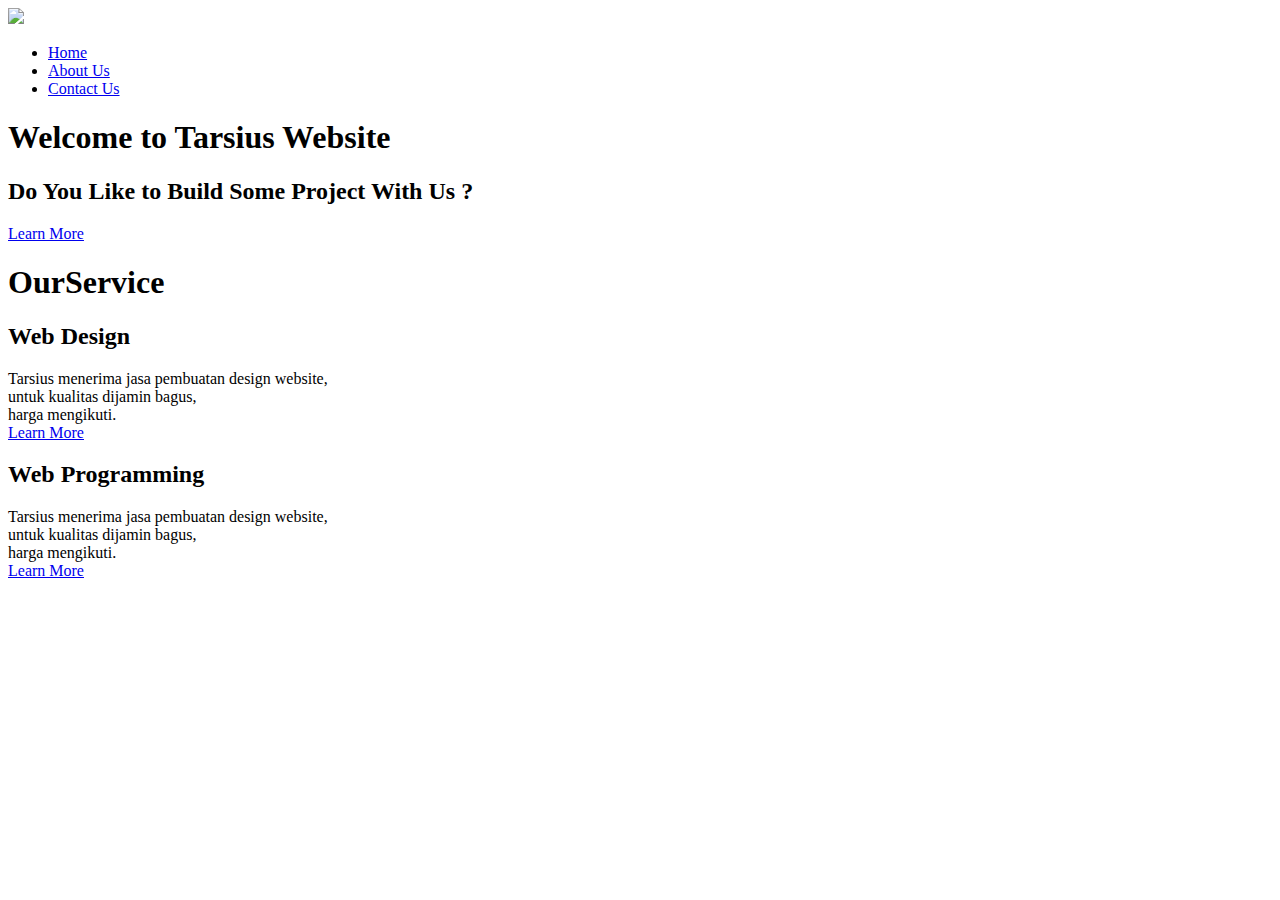
==== index.html @ 2324e8df "Add files via upload" ====
<!DOCTYPE html>
<html lang="en">
<head>
    <meta charset="UTF-8">
    <meta name="viewport" content="width=device-width, initial-scale=1.0"/>
    <link href="resources/css/style.css" type="text/css" rel="stylesheet">
    <title>... Tarsius Force Official Website ...</title>
</head>
<body>

<div id="header">
    <div class="center">
        <div id="logo">
            <img src ="resources/images/logo.png" align="tarsius force logo">
        </div>

        <div class="navigation">
            <ul>
                <li><a href="#">Home</a></li>
                <li><a href="#">About Us</a></li>
                <li><a href="#">Contact Us</a></li>
            </ul>

        </div>

        <div class="clear"></div>
    </div>
</div>



<div id="banner">

    <div class="center">
        <h1>Welcome to Tarsius Website</h1>
        <h2>Do You Like to Build Some Project With Us ?</h2>
        <a href="#" class="btn-primary">Learn More</a>
    </div>

</div>

<!--this for our services!-->
<div id="our-services">

    <div class="center">

        <h1 class="title-content">Our<span>Service</span></h1>
        <div class="content">
            <div class="content-list">
                <div class="list-services">
                     <h2>Web Design</h2>
                    <div class="text">
                        Tarsius menerima jasa pembuatan design website, <br>
                        untuk kualitas dijamin bagus, <br>
                        harga mengikuti.<br>
                    </div>
                    <div class="button">
                        <a href="#">Learn More</a>
                    </div>
                </div>
                <div class="list-services">
                    <h2>Web Programming</h2>
                    <div class="text">
                        Tarsius menerima jasa pembuatan design website, <br>
                        untuk kualitas dijamin bagus, <br>
                        harga mengikuti.<br>
                    </div>
                    <div class="button">
                        <a href="#">Learn More</a>
                    </div>
                </div>
                <div class="clear"></div>
            </div>
        </div>
        <div class="clear"></div>
    </div>
</div>

</body>
</html>
<!--dilarang mencopy tanpa mencantumkan nama Faiz Hermawan :v--!>
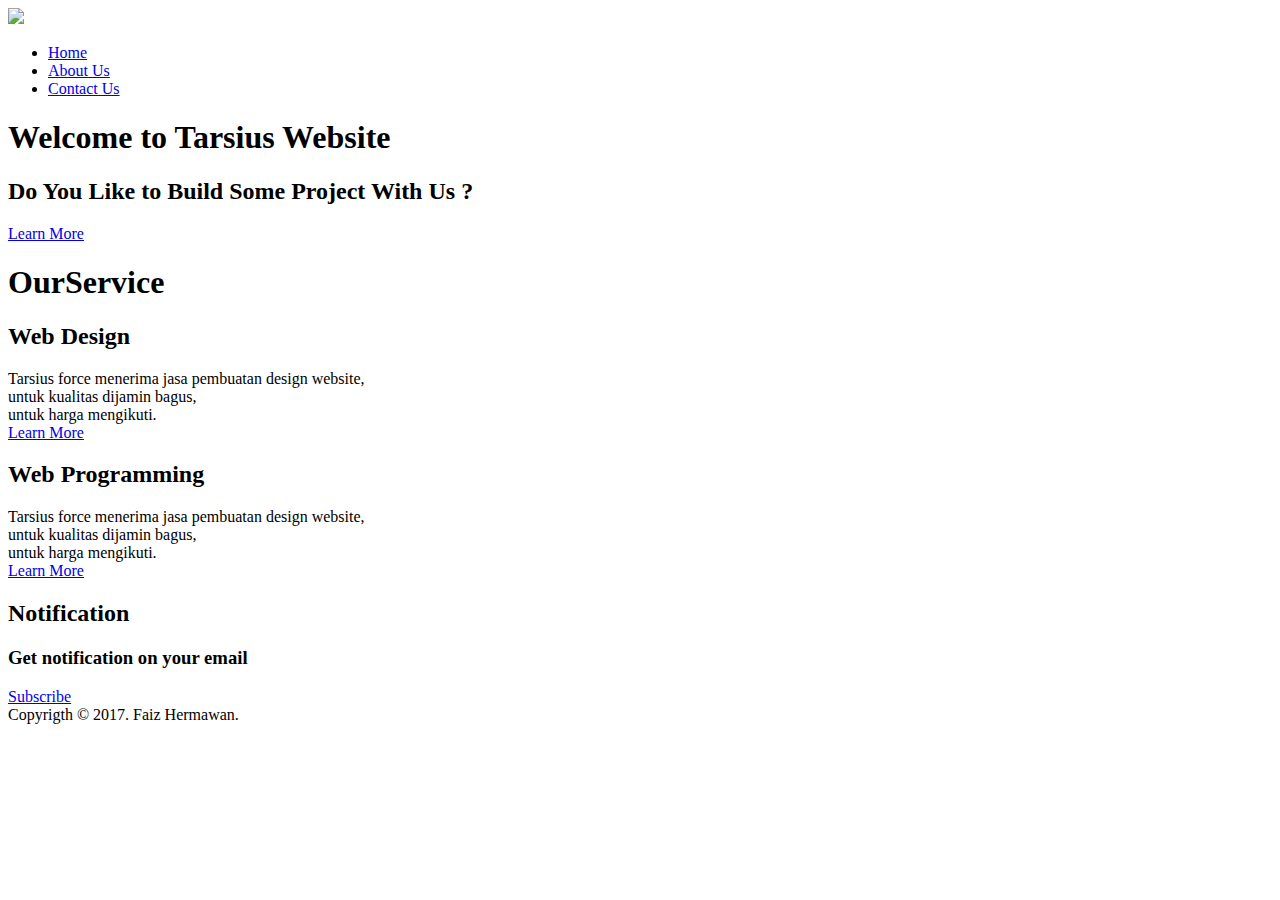
==== commit c839646e: "Update index.html" ====
--- a/index.html
+++ b/index.html
@@ -4,7 +4,7 @@
     <meta charset="UTF-8">
     <meta name="viewport" content="width=device-width, initial-scale=1.0"/>
     <link href="resources/css/style.css" type="text/css" rel="stylesheet">
-    <title>... Tarsius Force Official Website ...</title>
+    <title>Tarsius Force Official Website by Faiz Hermawan</title>
 </head>
 <body>
 
@@ -45,37 +45,88 @@
     <div class="center">
 
         <h1 class="title-content">Our<span>Service</span></h1>
+
         <div class="content">
+
             <div class="content-list">
-                <div class="list-services">
-                     <h2>Web Design</h2>
-                    <div class="text">
-                        Tarsius menerima jasa pembuatan design website, <br>
-                        untuk kualitas dijamin bagus, <br>
-                        harga mengikuti.<br>
+
+                <div>
+
+                    <div class="list-services">
+
+                        <h2>Web Design</h2>
+                        <div class="text">
+
+                            Tarsius force menerima jasa pembuatan design website, <br>
+                            untuk kualitas dijamin bagus, <br>
+                            untuk harga mengikuti.
+
+                        </div>
+                        <div class="button">
+                            <a href="#">Learn More</a>
+                        </div>
                     </div>
-                    <div class="button">
-                        <a href="#">Learn More</a>
+
+                    <div class="list-services">
+
+                        <h2>Web Programming</h2>
+                        <div class="text">
+
+                            Tarsius force menerima jasa pembuatan design website, <br>
+                            untuk kualitas dijamin bagus, <br>
+                            untuk harga mengikuti.
+
+                        </div>
+                        <div class="button">
+                            <a href="#">Learn More</a>
+                        </div>
                     </div>
-                </div>
-                <div class="list-services">
-                    <h2>Web Programming</h2>
-                    <div class="text">
-                        Tarsius menerima jasa pembuatan design website, <br>
-                        untuk kualitas dijamin bagus, <br>
-                        harga mengikuti.<br>
-                    </div>
-                    <div class="button">
-                        <a href="#">Learn More</a>
-                    </div>
+
                 </div>
                 <div class="clear"></div>
             </div>
+
         </div>
         <div class="clear"></div>
     </div>
+
+</div>
+
+<!-- this for notification subscribe -->
+<div id="notification-subscribe">
+
+    <div class="center">
+
+        <div class="left-content">
+
+            <h2>Notification</h2>
+            <h3>Get notification on your email</h3>
+
+        </div>
+
+        <div class="right-content">
+
+            <a href="#" class="large-btn">Subscribe</a>
+
+        </div>
+
+        <div class="clear"></div>
+
+    </div>
+
+</div>
+
+<!-- this for footer -->
+<div id="footer">
+
+    <div class="center">
+
+        Copyrigth &copy; 2017. Faiz Hermawan.
+
+    </div>
+
 </div>
 
 </body>
 </html>
-<!--dilarang mencopy tanpa mencantumkan nama Faiz Hermawan :v--!>+<!--dilarang mencopy tanpa mencantumkan nama Faiz Hermawan :v--!>
